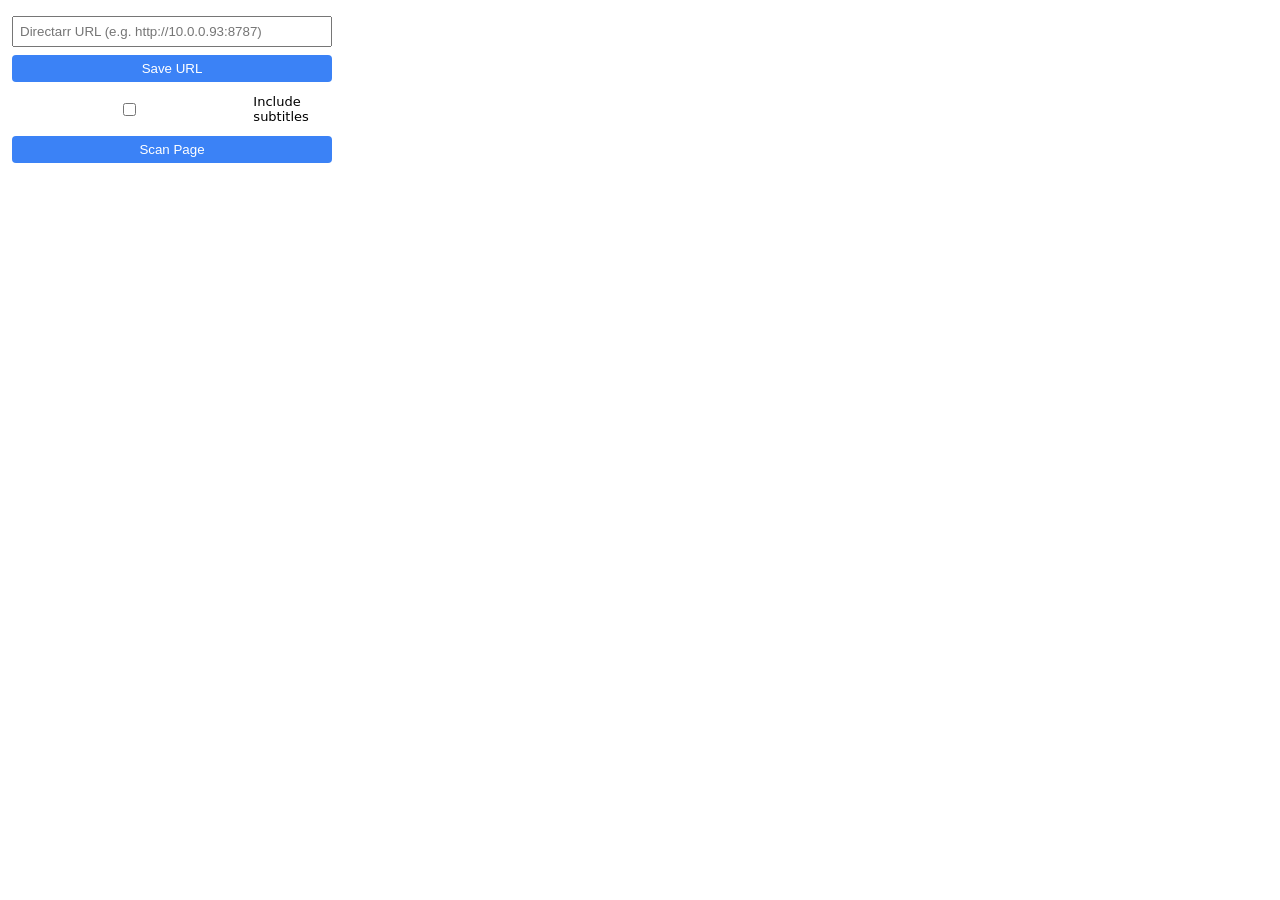
==== extension/popup.html @ a7d64152 "update 192" ====
<!DOCTYPE html>
<html>
<head>
  <meta charset="utf-8">
  <style>
    body { width: 320px; font: 13px system-ui, sans-serif; margin: 12px; }
    input, button { width: 100%; box-sizing: border-box; margin: 4px 0; padding: 6px; }
    button { background: #3b82f6; color: #fff; border: none; border-radius: 4px; cursor: pointer; }
    button:hover { background: #2563eb; }
    .quality { display: flex; align-items: center; gap: 8px; padding: 4px 0; border-bottom: 1px solid #eee; }
    .quality button { width: auto; padding: 4px 10px; }
    label { display: flex; align-items: center; gap: 6px; margin: 8px 0; }
    #status { font-size: 12px; color: #666; margin-top: 8px; }
  </style>
</head>
<body>
  <div>
    <input id="directarrUrl" placeholder="Directarr URL (e.g. http://10.0.0.93:8787)" />
    <button id="save">Save URL</button>
  </div>
  <label><input type="checkbox" id="includeSubs" /> Include subtitles</label>
  <div id="qualities"></div>
  <button id="scan">Scan Page</button>
  <div id="status"></div>
  <script src="popup.js"></script>
</body>
</html>
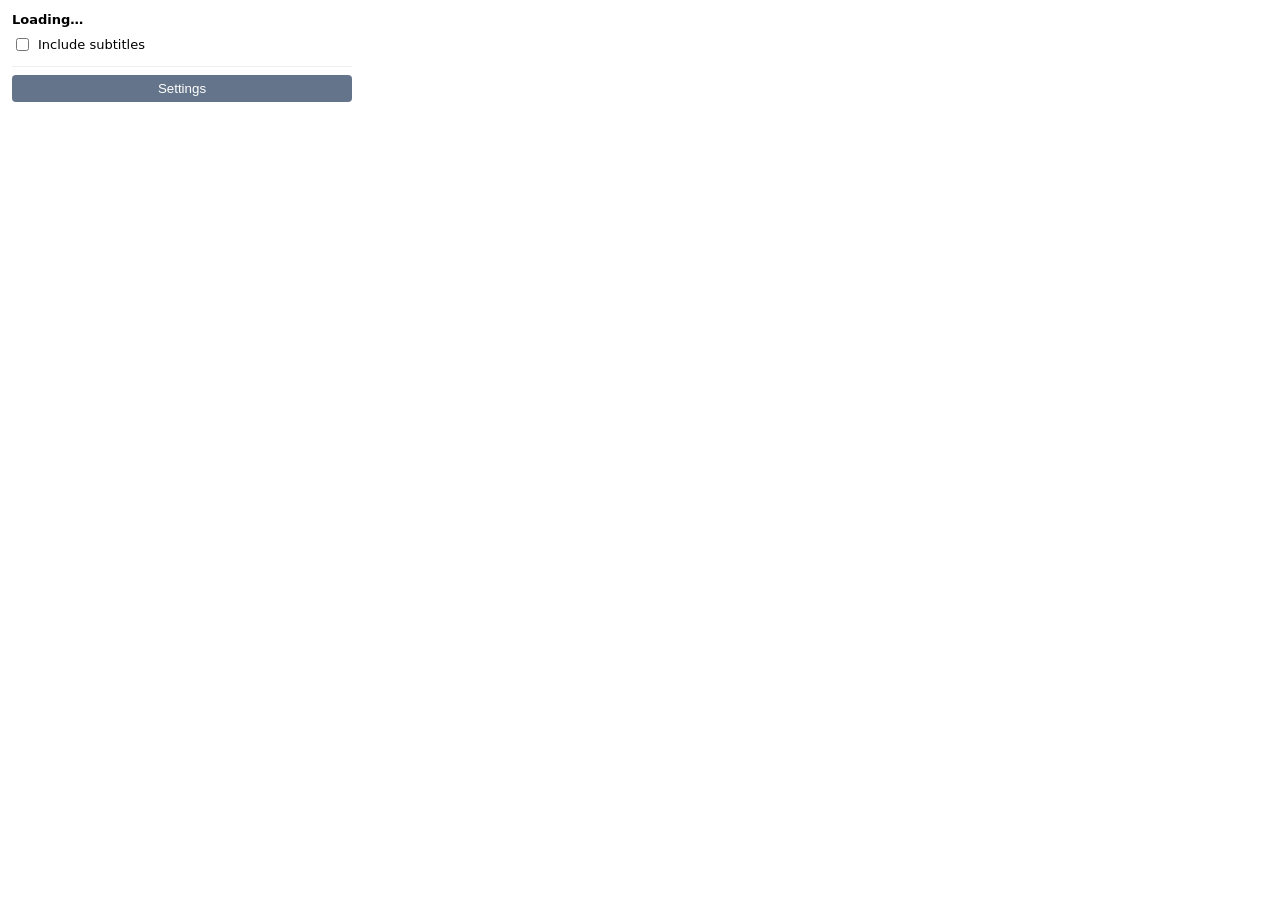
==== commit 0c5d897a: "update 194" ====
--- a/extension/popup.html
+++ b/extension/popup.html
@@ -3,25 +3,32 @@
 <head>
   <meta charset="utf-8">
   <style>
-    body { width: 320px; font: 13px system-ui, sans-serif; margin: 12px; }
-    input, button { width: 100%; box-sizing: border-box; margin: 4px 0; padding: 6px; }
-    button { background: #3b82f6; color: #fff; border: none; border-radius: 4px; cursor: pointer; }
+    body { width: 340px; font: 13px system-ui, sans-serif; margin: 12px; }
+    button { background: #3b82f6; color: #fff; border: none; border-radius: 4px; cursor: pointer; padding: 6px 10px; }
     button:hover { background: #2563eb; }
-    .quality { display: flex; align-items: center; gap: 8px; padding: 4px 0; border-bottom: 1px solid #eee; }
-    .quality button { width: auto; padding: 4px 10px; }
-    label { display: flex; align-items: center; gap: 6px; margin: 8px 0; }
+    .quality { display: flex; align-items: center; gap: 8px; padding: 6px 0; border-bottom: 1px solid #eee; }
+    .quality button { width: auto; }
+    #title { font-weight: 600; margin: 0 0 8px; word-break: break-word; }
     #status { font-size: 12px; color: #666; margin-top: 8px; }
+    .settings { margin-top: 12px; padding-top: 8px; border-top: 1px solid #eee; font-size: 12px; }
+    .settings input { width: 100%; box-sizing: border-box; margin: 4px 0; padding: 4px; }
+    label { display: flex; align-items: center; gap: 6px; margin: 6px 0; }
+    .hidden { display: none; }
   </style>
 </head>
 <body>
-  <div>
-    <input id="directarrUrl" placeholder="Directarr URL (e.g. http://10.0.0.93:8787)" />
-    <button id="save">Save URL</button>
-  </div>
+  <div id="title">Loading…</div>
   <label><input type="checkbox" id="includeSubs" /> Include subtitles</label>
   <div id="qualities"></div>
-  <button id="scan">Scan Page</button>
   <div id="status"></div>
+
+  <div class="settings">
+    <button id="toggleSettings" type="button" style="background:#64748b; width:100%;">Settings</button>
+    <div id="settingsPanel" class="hidden">
+      <input id="directarrUrl" placeholder="Directarr URL (e.g. http://10.0.0.93:8787)" />
+      <button id="save" type="button">Save URL</button>
+    </div>
+  </div>
   <script src="popup.js"></script>
 </body>
 </html>
